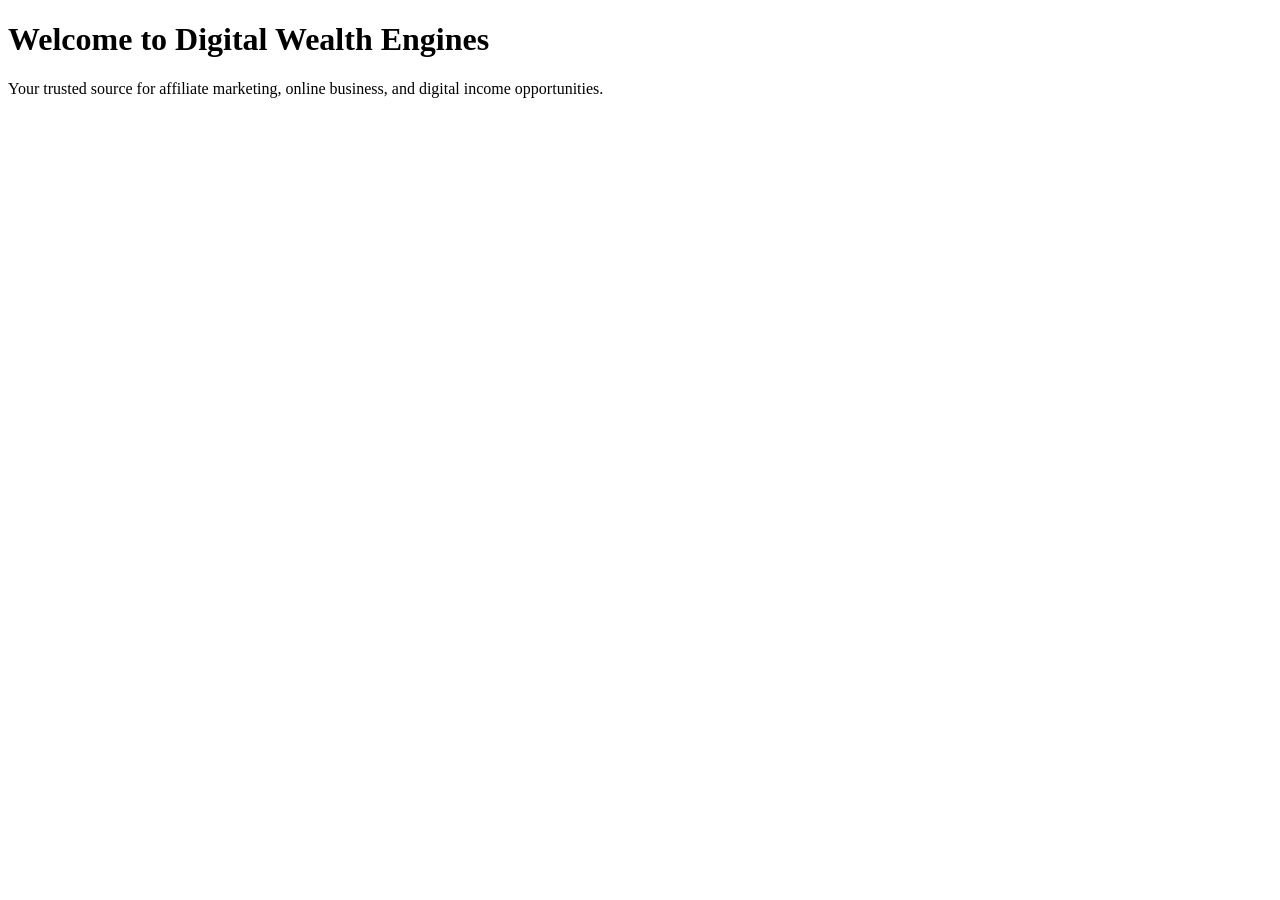
==== index.html @ 005381d5 "Create index.html A professional affiliate marketing website focused on helping beginners discover t" ====
<!DOCTYPE html>
<html lang="en">
<head>
  <meta charset="UTF-8">
  <meta name="viewport" content="width=device-width, initial-scale=1.0">
  <title>Digital Wealth Engines</title>
</head>
<body>
  <h1>Welcome to Digital Wealth Engines</h1>
  <p>Your trusted source for affiliate marketing, online business, and digital income opportunities.</p>
</body>
  </html>
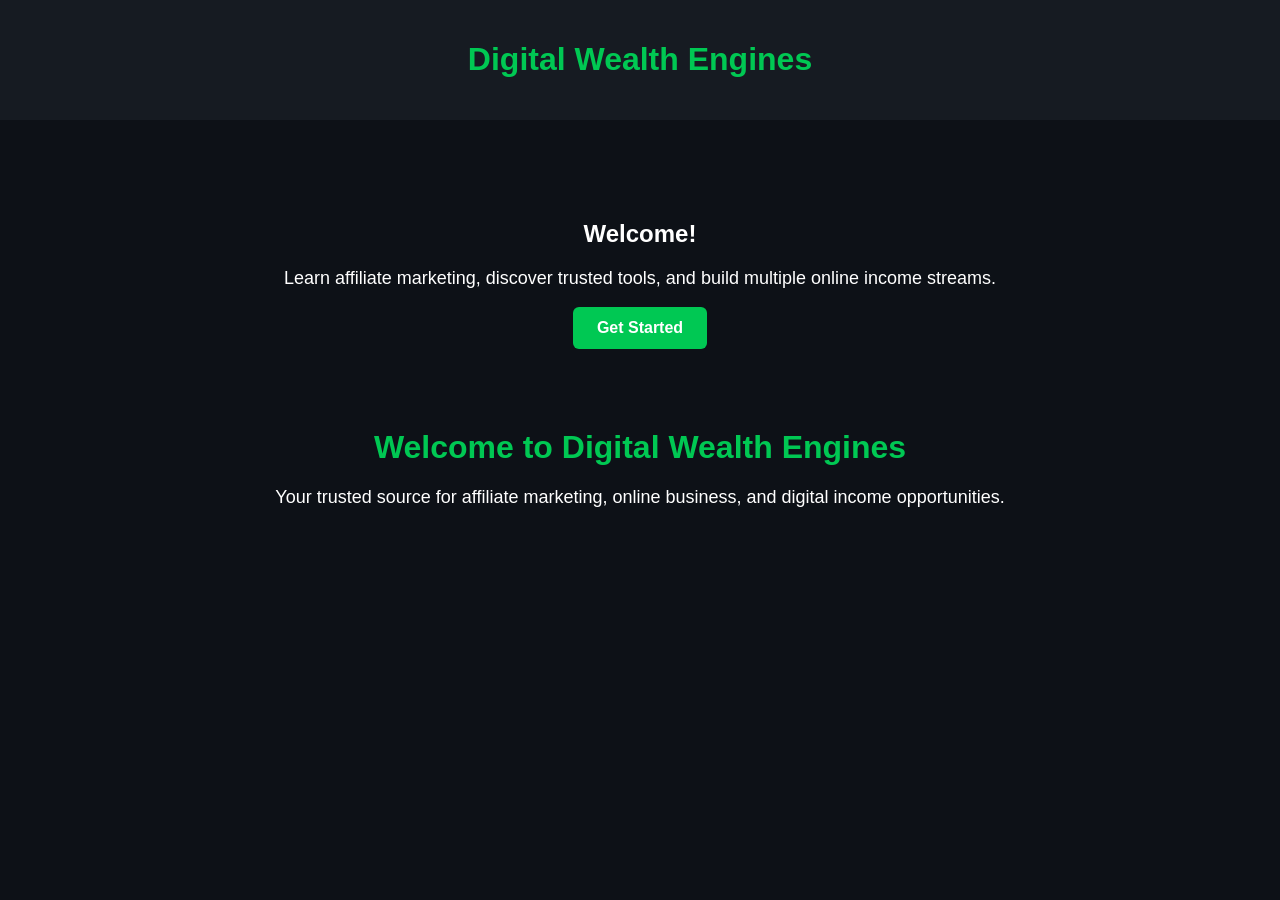
==== commit 7a231d3b: "Update index.html" ====
--- a/index.html
+++ b/index.html
@@ -1,4 +1,33 @@
 <!DOCTYPE html>
+<html lang="en">
+<head>
+  <meta charset="UTF-8">
+  <meta name="viewport" content="width=device-width, initial-scale=1.0">
+  <title>Digital Wealth Engines</title>
+
+  <link rel="stylesheet" href="style.css">
+</head>
+<body>
+
+<header>
+  <h1>Digital Wealth Engines</h1>
+</header>
+
+<div class="container">
+  <h2>Welcome!</h2>
+
+  <p>
+    Learn affiliate marketing, discover trusted tools,
+    and build multiple online income streams.
+  </p>
+
+  <a href="#" class="btn">Get Started</a>
+</div>
+
+<script src="script.js"></script>
+
+</body>
+                </html><!DOCTYPE html>
 <html lang="en">
 <head>
   <meta charset="UTF-8">
--- a/style.css
+++ b/style.css
@@ -0,0 +1,36 @@
+body {
+  margin: 0;
+  font-family: Arial, sans-serif;
+  background: #0d1117;
+  color: white;
+  text-align: center;
+}
+
+header {
+  background: #161b22;
+  padding: 20px;
+}
+
+h1 {
+  color: #00c853;
+}
+
+p {
+  font-size: 18px;
+}
+
+.container {
+  max-width: 900px;
+  margin: 60px auto;
+  padding: 20px;
+}
+
+.btn {
+  display: inline-block;
+  background: #00c853;
+  color: white;
+  padding: 12px 24px;
+  text-decoration: none;
+  border-radius: 6px;
+  font-weight: bold;
+  }
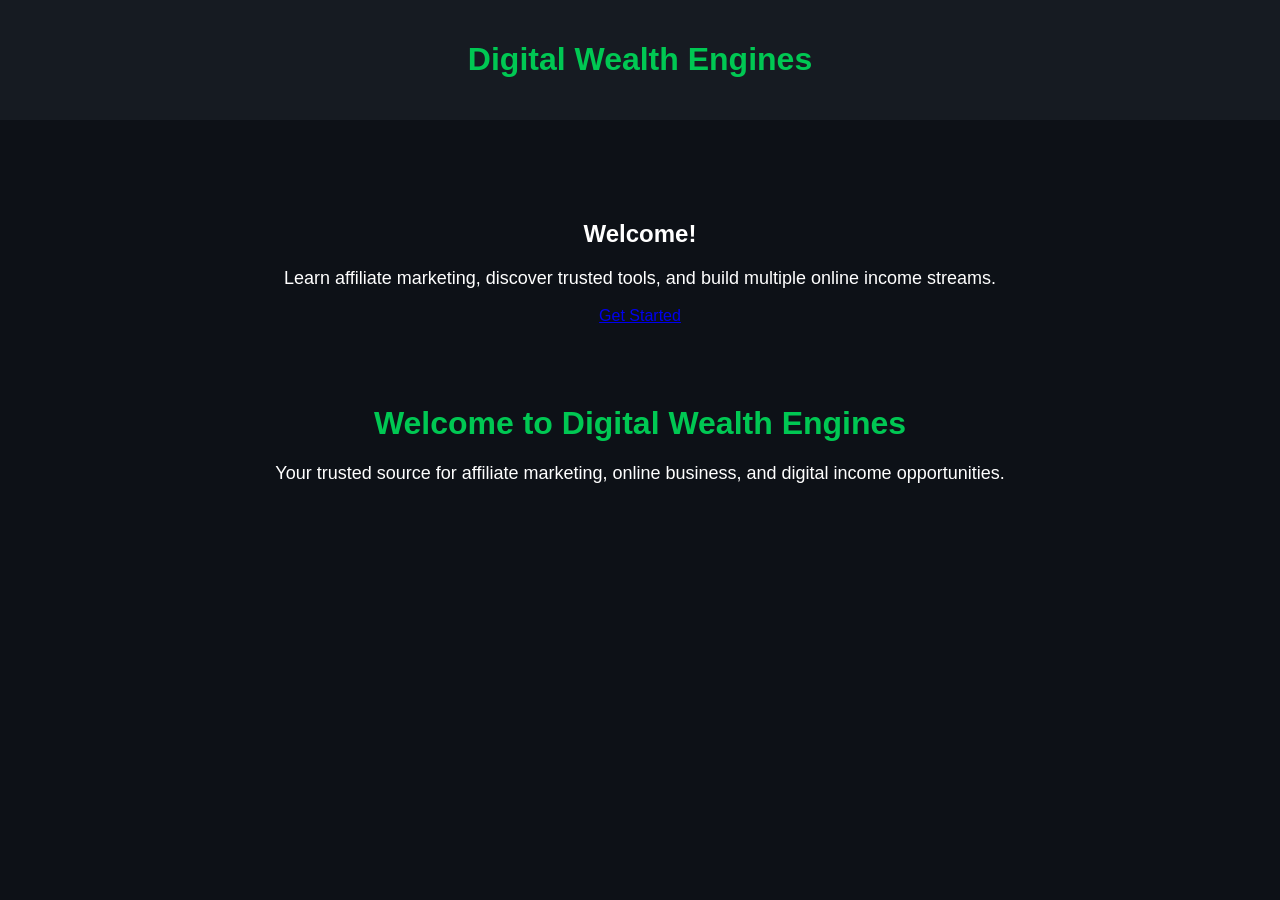
==== commit f5a62426: "Update index.html" ====
--- a/index.html
+++ b/index.html
@@ -21,7 +21,7 @@
     and build multiple online income streams.
   </p>
 
-  <a href="#" class="btn">Get Started</a>
+  <a href="start.html" class="button">Get Started</a>
 </div>
 
 <script src="script.js"></script>
